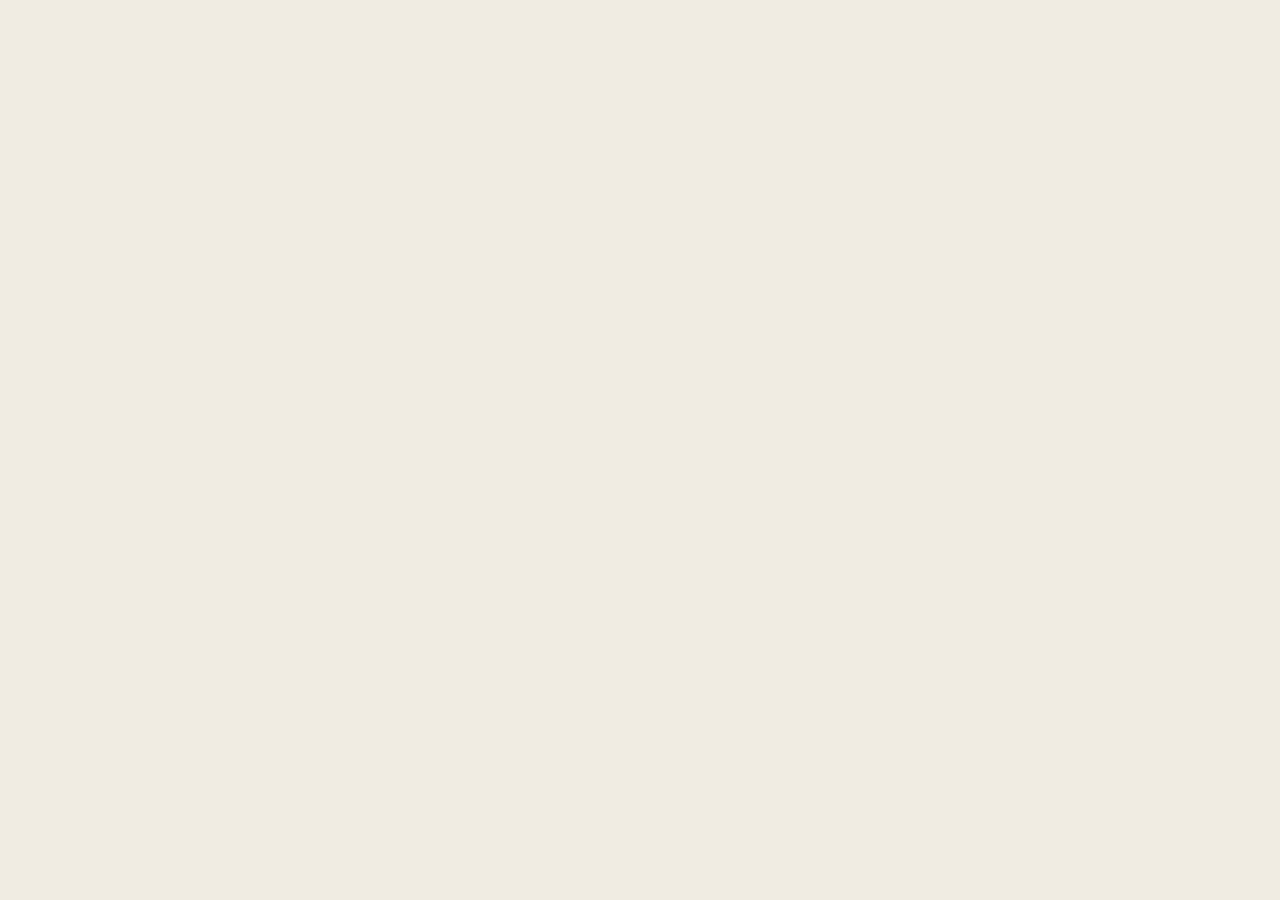
==== tecAE.html @ 2168f138 "Added files" ====
<!DOCTYPE html>
<html lang="en">
<head>
    <meta charset="UTF-8">
    <meta name="viewport" content="width=device-width, initial-scale=1.0">
    <title>Técnico Administración de Empresas</title>

    <link href="https://cdn.jsdelivr.net/npm/bootstrap@5.3.3/dist/css/bootstrap.min.css" rel="stylesheet"
        integrity="sha384-QWTKZyjpPEjISv5WaRU9OFeRpok6YctnYmDr5pNlyT2bRjXh0JMhjY6hW+ALEwIH" crossorigin="anonymous">
    <link href="https://cdnjs.cloudflare.com/ajax/libs/font-awesome/5.15.3/css/all.min.css" rel="stylesheet">
    <link rel="stylesheet" href="./styles.css">

    <link rel="shortcut icon" href="img/icon-school.png">
    <link rel="icon" href="img/icon-school.png">
</head>

<body>


    <script src="script.js"></script>
    <script src="https://code.jquery.com/jquery-3.5.1.slim.min.js"></script>
    <script src="https://cdn.jsdelivr.net/npm/@popperjs/core@2.9.2/dist/umd/popper.min.js"></script>
    <script src="https://stackpath.bootstrapcdn.com/bootstrap/4.5.2/js/bootstrap.min.js"></script>
    <script src="https://cdn.jsdelivr.net/npm/bootstrap@5.3.3/dist/js/bootstrap.bundle.min.js"></script>
</body>
</html>
---- styles.css ----
/* Header + NavBar Style */
.container-fluid {
    background-color: #602234;
}

.navbar-toggler {
    background-color: #b995a1;
    border: 3px solid #250814;
    border-radius: 12px;
    color: #602234;
}

.navbar-toggler:hover {
    background-color: #f0c2df;
    border: 3px solid #b995a1;
    border-radius: 12px;
    color: #b995a1;
    box-shadow: 0 12px 16px 0 #250814, 0 17px 50px 0 #250814;
    transition-duration: 0.4s;
}

.navbar {
    z-index: 1000;
    display: flex;
    justify-content: space-between;
    align-items: center;
}

header {
    background-color: #602234;
}

.navbar-brand {
    height: 110px;
    width: auto;
}

.navbar-toggler {
    position: relative;
}

.collapsed-content {
    background-color: #602234;
    padding: 10px;
    margin-top: 0;
    border: 3px solid #361025;
    border-radius: 12px;
    position: absolute;
    top: 100%;
    right: 0;
    width: 550px;
    height: auto;
    box-shadow: 0 12px 16px rgba(0, 0, 0, 0.2);
    text-align: center;
}

.collapsed-content .btn {
    display: block;
    width: 80%; 
    margin: 10px auto;
}

@media (max-width: 768px) {
    .collapsed-content {
        width: 100%;
        right: 0;
    }

    .collapsed-content .btn {
        width: 90%;
    }
}

.bttnz {
    background-color: #b995a1;
    border: 3px solid #250814;
    border-radius: 12px;
    color: #602234;
    padding: 14px 40px;
    text-align: center;
    text-decoration: none;
    font-family: 'Trebuchet MS', 'Lucida Sans Unicode', 'Lucida Grande', 'Lucida Sans', Arial, sans-serif;
    font-weight: bold;
    display: inline-block;
    font-size: 20px;
}

.bttnz:hover {
    background-color: #f0c2df;
    border: 3px solid #b995a1;
    border-radius: 12px;
    color: #b995a1;
    box-shadow: 0 12px 16px 0 #250814, 0 17px 50px 0 #250814;
    transition-duration: 0.4s;
}

.bttnz.active {
    background-color: #250814 !important;
    border-color: #b995a1 !important;
    color: #b995a1 !important;
}

@media (max-width: 768px) {
    .bttnz {
        display: block;
        width: 100%;
        text-align: center;
        margin-bottom: 10px;
    }
}

/* Body Style */
body {
    background-color: #f0ece2;
    color: #2f2f30;
    margin: 0;
    padding: 0;
    height: 100%;
    position: relative;
}

h1,
h2,
h3,
h4,
h5 {
    color: #602234;
    font-family: 'Trebuchet MS', 'Lucida Sans Unicode', 'Lucida Grande', 'Lucida Sans', Arial, sans-serif;
    font-weight: bold;
    text-align: center;
}

h1 {
    font-size: 2.5rem;
}

h2 {
    font-size: 2rem;
}

h3 {
    font-size: 1.5rem;
}

h4 {
    font-size: 1.2rem;
}

h5 {
    font-size: 1rem;
}

p {
    color: #2f2f30;
    font-size: 1rem;
    text-align: justify;
    font-family: 'Trebuchet MS', 'Lucida Sans Unicode', 'Lucida Grande', 'Lucida Sans', Arial, sans-serif;
    margin-left: 40px;
    margin-right: 40px;
}

.specl {
    color: #2f2f30;
    font-size: 1rem;
    text-align: justify;
    font-family: 'Trebuchet MS', 'Lucida Sans Unicode', 'Lucida Grande', 'Lucida Sans', Arial, sans-serif;
    margin-left: 100px;
    margin-right: 40px;
}

.hlight {
    color: #602234;
    font-size: 1rem;
    text-align: justify;
    font-family: 'Trebuchet MS', 'Lucida Sans Unicode', 'Lucida Grande', 'Lucida Sans', Arial, sans-serif;

}

@media (max-width: 768px) {
    .specl {
        margin-left: 40px;
        margin-right: 40px;
    }
}

/* Carousel */
.carousel-caption {
    background-color: #2f2f309f;
    padding: 10px;
    bottom: 20px; 
    left: 120px; 
    right: 120px;
    text-align: center;
}

.carousel-item img {
    border: none;
    border-radius: 10px;
    max-height: auto;
    max-width: 590px;
    display: block;
    margin: 0 auto;
}

.carousel-indicators {
    list-style: none;
    padding-left: 0;
}

.carousel-indicators li {
    background-color: #60223369;
    border-radius: 50%;
    width: 12px;
    height: 12px;
    margin: 0 5px;
    visibility: visible;
    border: none;
}

.carousel-indicators .active {
    background-color: #602234;
}

@media (max-width: 768px) {
    .carousel-caption {
        font-size: 5px;
        bottom: 5px;
        left: 10px; 
        right: 10px;
    }

    .carsltitle {
        font-size: 15px;
    }
    
    .carsltxt {
        font-size: 10px;
    }
}

.carsltitle {
    color: #cf0516;
}

.carsltxt {
    color: #f0ece2;
}

/* Tect Card */
.custom-card {
    position: relative;
    overflow: hidden;
    transition: height 0.3s ease;
}

.custom-card .card-text {
    color: #2f2f30;
}

.custom-card .card-img-top {
    display: block;
    width: 100%;
    transition: transform 0.3s ease;
}

.custom-card .card-title-overlay {
    position: absolute;
    top: 0;
    left: 0;
    width: 100%;
    background-color: #2f2f308d;
    color: #f0ece2;
    padding: 10px;
    text-align: center;
    z-index: 1;
}

.custom-card .card-body {
    position: relative;
    top: 0;
    left: 0;
    width: 100%;
    background-color: #b995a1;
    padding: 6px;
    border-top: 2px solid #915267;
    max-height: 0;
    overflow: hidden;
    transition: max-height 0.3s ease;
}

.custom-card:hover .card-body {
    max-height: 1000px;
}

.crdbttnz {
    margin-top: 10px;
}

.card:not(.custom-card) .card-body {
    display: block;
    position: static;
    border-top: none;
    padding: 15px;
    background-color: transparent;
}

/* Card */
.card {
    background-color: #602234;
    color: #f0ece2;
    border: 3px solid #310e1f;
    border-radius: 10px;
    transition: transform 0.3s ease;
}

.card p {
    color: #f0ece2;
}

.card:hover {
    transform: scale(1.05);
    transition: transform 0.3s ease;
    box-shadow: 0 4px 8px #bda0a2;
}

.card-text {
    font-size: 0.9rem;
}

.crdbttnz {
    background-color: #602234;
    border: 3px solid #2d0c1b;
    border-radius: 12px;
    color: #f0ece2;
    padding: 10px 35px;
    text-align: center;
    text-decoration: none;
    font-family: 'Trebuchet MS', 'Lucida Sans Unicode', 'Lucida Grande', 'Lucida Sans', Arial, sans-serif;
    font-weight: bold;
    display: inline-block;
    font-size: 15px;
    transition-duration: 0.4s;
}

.crdbttnz:hover {
    background-color: #f0c2df;
    border: 3px solid #b995a1;
    border-radius: 12px;
    color: #a14e69;
    box-shadow: 0 12px 16px 0 #816070, 0 17px 50px 0 #816070;
    transition-duration: 0.4s;
}

.crdbttnz.active {
    background-color: #50172f !important;
    border-color: #1d0717 !important;
    color: #b995a1 !important;
}

/* Countdown */
.countdown {
    font-size: 16px;
    color: #f0ece2;
    font-weight: bold;
    text-align: center;
    margin-top: 10px;
    margin-bottom: 20px;
    background-color: #2f2f30;
    border: 3px solid #2f2f30;
    border-radius: 10px;
    display: block;
    box-shadow: 0 12px 16px 0 #391222, 0 17px 50px 0 #391222;
}

/* Contact Info */
.cntcbttnz {
    width: 150px;
    background-color: #b995a1;
    border: 3px solid #8c495f;
    border-radius: 12px;
    color: #8c495f;
    padding: 14px 40px;
    text-align: center;
    text-decoration: none;
    font-family: 'Trebuchet MS', 'Lucida Sans Unicode', 'Lucida Grande', 'Lucida Sans', Arial, sans-serif;
    font-weight: bold;
    display: inline-block;
    font-size: 20px;
    margin-bottom: 10px;
}

.cntcbttnz:hover {
    background-color: #f0c2df;
    border: 3px solid #b995a1;
    border-radius: 12px;
    color: #b995a1;
    transform: scale(1.05);
    transition: transform 0.3s ease;
    box-shadow: 0 4px 8px #b5a1a2;
}

.cntcbttnz.active {
    background-color: #602234 !important;
    border-color: #341020 !important;
    color: #f0ece2 !important;
}

.icon-box {
    display: inline-block;
    margin-right: 10px;
    vertical-align: middle;
}

.icon-box i {
    display: inline-block;
    width: 40px;
    height: 40px;
    line-height: 40px;
    text-align: center;
    background-color: #b995a1;
    border: 3px solid #8c495f;
    border-radius: 5px;
}

.icon-box i:hover {
    cursor: pointer;
}

.icon-box:hover~.cntcbttnz {
    background-color: #f0c2df;
    border: 3px solid #b995a1;
    border-radius: 12px;
    color: #b995a1;
    transform: scale(1.05);
    transition: transform 0.3s ease;
    box-shadow: 0 4px 8px #b5a1a2;
}

.icon-box:active~.cntcbttnz {
    background-color: #602234 !important;
    border-color: #341020 !important;
    color: #f0ece2 !important;
}

@media screen and (min-width: 768px) and (max-width: 991px) {
    .clumn1, .clumn2 {
        margin-bottom: 0;
    }

    .col-md-3 {
        max-width: 45%;
        margin: 0 5%;
        display: inline-block;
        vertical-align: top;
    }
}

#contactForm {
    max-width: 600px;
    width: 90%;
    margin: 0 auto;
    padding: 20px;
    background: linear-gradient(135deg, #ba507e, #602234);
    border: 3px solid #421228;
    border-radius: 8px;
    box-shadow: 0 2px 4px #c1afce;
}

#contactForm label {
    display: block;
    margin-bottom: 3px;
    font-weight: bold;
}

#contactForm input[type="text"],
#contactForm input[type="email"],
#contactForm textarea {
    width: calc(100% - 16px);
    padding: 8px;
    margin-bottom: 10px;
    border: 3px solid #421228;
    border-radius: 4px;
    box-sizing: border-box;
}

#contactForm button[type="submit"] {
    width: 100%;
    padding: 10px;
    background-color: #b995a1;
    color: #662239;
    border: 3px solid #662239;
    border-radius: 12px;
    cursor: pointer;
    transition: background-color 0.3s;
    font-family: 'Trebuchet MS', 'Lucida Sans Unicode', 'Lucida Grande', 'Lucida Sans', Arial, sans-serif;
    font-weight: bold;
}

#contactForm button[type="submit"]:hover {
    background-color: #f0c2df;
    border: 3px solid #b995a1;
    border-radius: 12px;
    color: #b995a1;
    box-shadow: 0 12px 16px 0 #481832, 0 17px 50px 0 #481832;
    transition-duration: 0.4s;
}

@media screen and (max-width: 600px) {
    #contactForm button[type="submit"] {
        font-size: 16px;
    }
}

@media screen and (max-width: 400px) {
    #contactForm {
        padding: 10px;
    }

    #contactForm input[type="text"],
    #contactForm input[type="email"],
    #contactForm textarea {
        padding: 6px;
    }

    #contactForm button[type="submit"] {
        padding: 8px;
    }
}

/* Footer Style */
.wrapper {
    display: flex;
    flex-direction: column;
    min-height: 100vh;
}

.content {
    flex: 1;
    margin-bottom: 20px;
}

footer {
    background-color: #602234;
    color: #b995a1;
    text-align: center;
    padding: 20px;
    font-family: 'Trebuchet MS', 'Lucida Sans Unicode', 'Lucida Grande', 'Lucida Sans', Arial, sans-serif;
    width: 100vw;
    box-sizing: border-box;
    margin-left: calc(-50vw + 50%);
    margin-right: calc(-50vw + 50%);
}

footer p {
    margin: 0;
    text-align: center;
    color: #b995a1;
    font-family: 'Trebuchet MS', 'Lucida Sans Unicode', 'Lucida Grande', 'Lucida Sans', Arial, sans-serif;
    font-size: 0.7rem;
}

#back-to-top {
    display: none;
    position: fixed;
    bottom: 20px;
    right: 20px;
    z-index: 99;
    background-color: #9b304e;
    color: #ff76b6;
    border: 2px solid #310d1c;
    border-radius: 50%;
    width: 40px;
    height: 40px;
    font-size: 30px;
    line-height: 40px;
    text-align: center;
    cursor: pointer;
}

#back-to-top:hover {
    background-color: #d34a71;
    color: #f0c2df;
    border: 2px solid #602234;
}

#logo {
    width: 80px;
    height: auto;
    vertical-align: middle;
    margin-right: 10px;
}
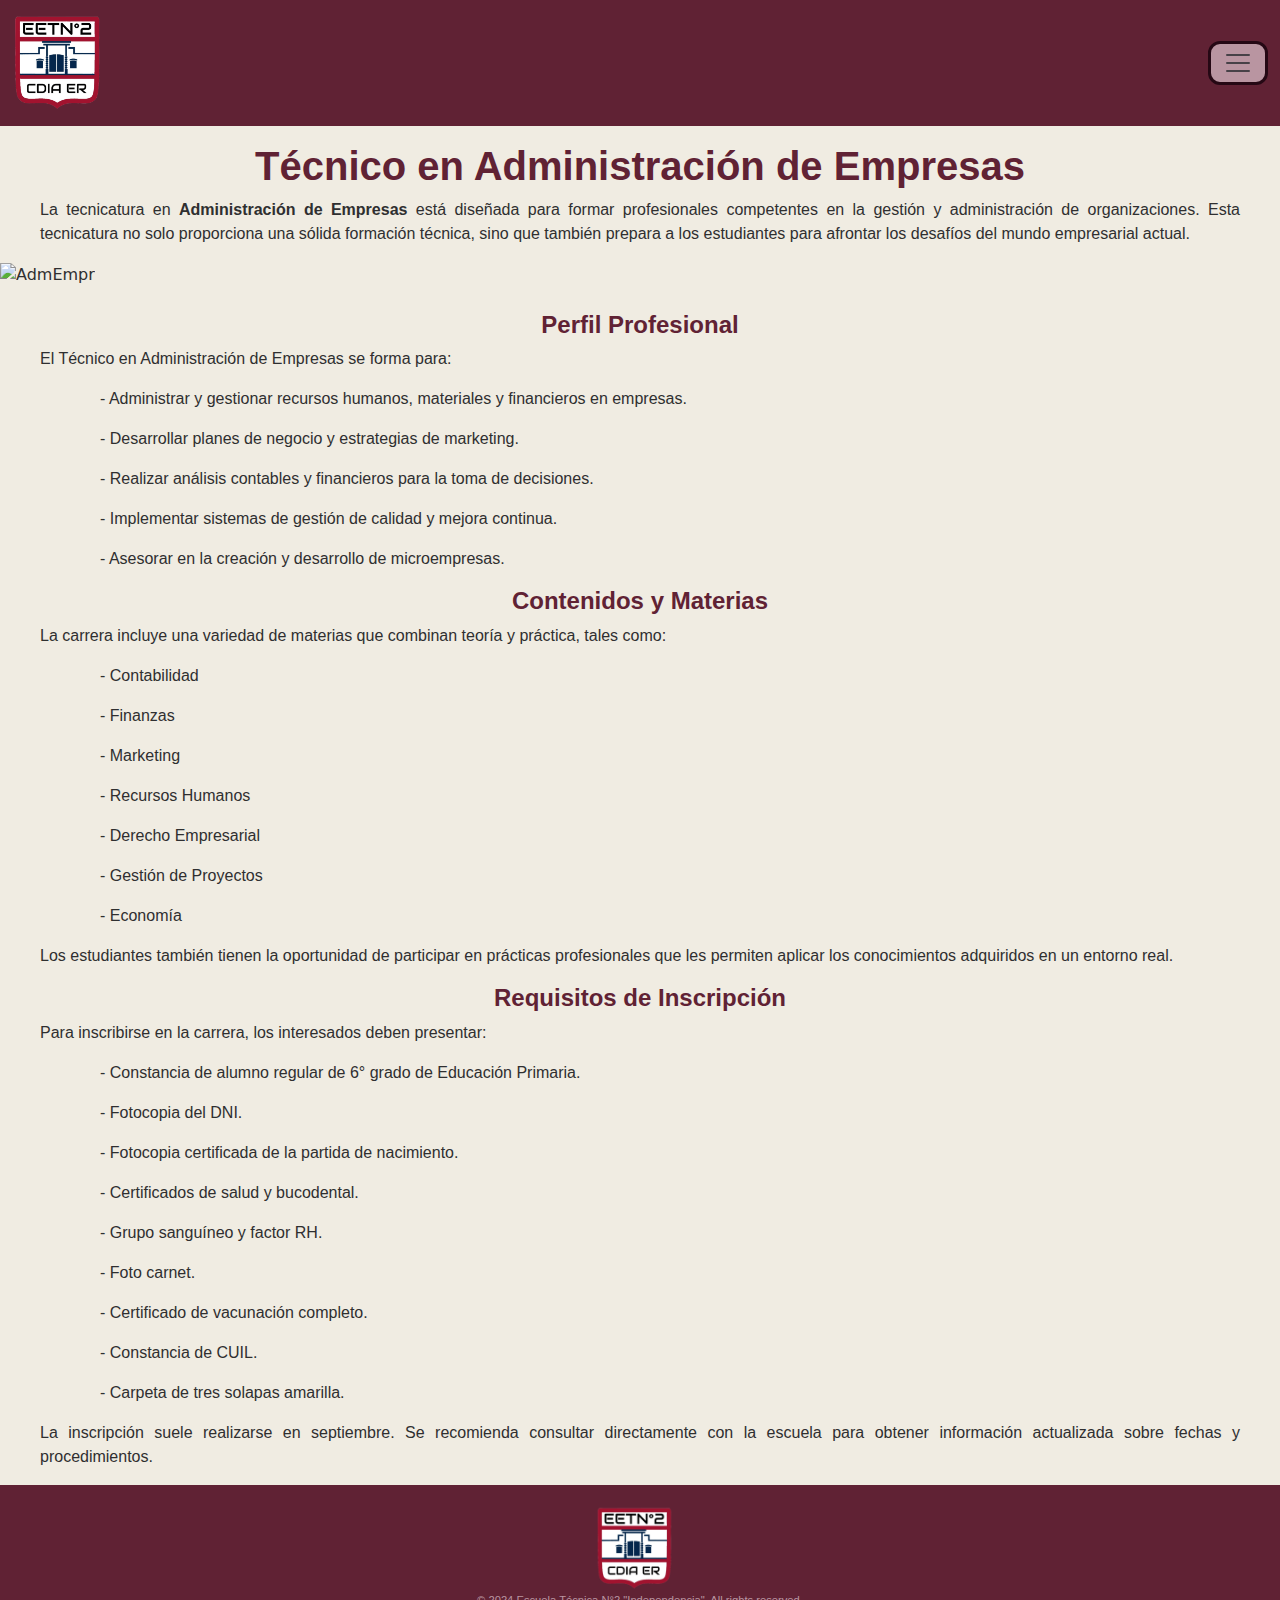
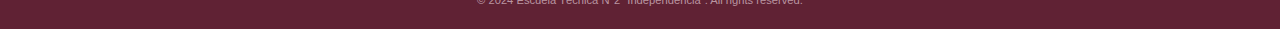
==== commit a87dc1e3: "Update tecAE.html" ====
--- a/tecAE.html
+++ b/tecAE.html
@@ -1,5 +1,6 @@
 <!DOCTYPE html>
 <html lang="en">
+
 <head>
     <meta charset="UTF-8">
     <meta name="viewport" content="width=device-width, initial-scale=1.0">
@@ -9,18 +10,90 @@
         integrity="sha384-QWTKZyjpPEjISv5WaRU9OFeRpok6YctnYmDr5pNlyT2bRjXh0JMhjY6hW+ALEwIH" crossorigin="anonymous">
     <link href="https://cdnjs.cloudflare.com/ajax/libs/font-awesome/5.15.3/css/all.min.css" rel="stylesheet">
     <link rel="stylesheet" href="./styles.css">
+    <link rel="stylesheet" href="./tecStyles.css">
 
     <link rel="shortcut icon" href="img/icon-school.png">
     <link rel="icon" href="img/icon-school.png">
 </head>
 
 <body>
+    <header>
+        <nav class="navbar mb-3" data-mdb-sidenav-init class="sidenav" data-mdb-right="true">
+            <div class="container-fluid position-relative">
+                <img src="img/icon-school.png" alt="EET2" class="navbar-brand">
+    
+                <button class="navbar-toggler" type="button" data-bs-toggle="collapse" data-bs-target="#menuitem"
+                    aria-controls="menuitem" aria-expanded="false" aria-label="Toggle navigation">
+                    <span class="navbar-toggler-icon"></span>
+                </button>
+    
+                <div class="collapse position-absolute w-100 mt-3" id="menuitem" style="top: 100%; left: 0;">
+                    <div class="collapsed-content">
+                        <a href="./Index.html" class="btn btn-primary mb-2 bttnz">Página principal</a>
+                        <a href="./tecCO.html" class="btn btn-primary mb-2 bttnz">Técnico Computación</a>
+                        <a href="./tecGA.html" class="btn btn-primary mb-2 bttnz">Técnico Gastronomía</a>
+                    </div>
+                </div>
+                
+            </div>
+        </nav>
+    </header>    
+
+    <section id="tech-aeg">
+        <h1>Técnico en Administración de Empresas</h1>
+        <div class="content-wrapper">
+            <p class="imgfill2">
+                La tecnicatura en <strong>Administración de Empresas</strong> está diseñada para formar profesionales competentes en la gestión y administración de organizaciones. Esta tecnicatura no solo proporciona una sólida formación técnica, sino que también prepara a los estudiantes para afrontar los desafíos del mundo empresarial actual.
+            </p>
+            <img src="./img/tecn-TAE.png" alt="AdmEmpr" class="img-right2">
+        </div>    
+        <br>
+    <h3>Perfil Profesional</h3>
+    <p>El Técnico en Administración de Empresas se forma para:</p>
+    <p class="specl">- Administrar y gestionar recursos humanos, materiales y financieros en empresas.</p>
+    <p class="specl">- Desarrollar planes de negocio y estrategias de marketing.</p>
+    <p class="specl">- Realizar análisis contables y financieros para la toma de decisiones.</p>
+    <p class="specl">- Implementar sistemas de gestión de calidad y mejora continua.</p>
+    <p class="specl">- Asesorar en la creación y desarrollo de microempresas.</p>
+
+    <h3>Contenidos y Materias</h3>
+    <p>La carrera incluye una variedad de materias que combinan teoría y práctica, tales como:</p>
+    <p class="specl">- Contabilidad</p>
+    <p class="specl">- Finanzas</p>
+    <p class="specl">- Marketing</p>
+    <p class="specl">- Recursos Humanos</p>
+    <p class="specl">- Derecho Empresarial</p>
+    <p class="specl">- Gestión de Proyectos</p>
+    <p class="specl">- Economía</p>
+    <p>Los estudiantes también tienen la oportunidad de participar en prácticas profesionales que les permiten aplicar los conocimientos adquiridos en un entorno real.</p>
+
+    <h3>Requisitos de Inscripción</h3>
+    <p>Para inscribirse en la carrera, los interesados deben presentar:</p>
+    <p class="specl">- Constancia de alumno regular de 6° grado de Educación Primaria.</p>
+    <p class="specl">- Fotocopia del DNI.</p>
+    <p class="specl">- Fotocopia certificada de la partida de nacimiento.</p>
+    <p class="specl">- Certificados de salud y bucodental.</p>
+    <p class="specl">- Grupo sanguíneo y factor RH.</p>
+    <p class="specl">- Foto carnet.</p>
+    <p class="specl">- Certificado de vacunación completo.</p>
+    <p class="specl">- Constancia de CUIL.</p>
+    <p class="specl">- Carpeta de tres solapas amarilla.</p>
+    <p>La inscripción suele realizarse en septiembre. Se recomienda consultar directamente con la escuela para obtener
+        información actualizada sobre fechas y procedimientos.</p>
+    </section>
+
+    <footer>
+        <img src="img/icon-school.png" alt="Logo" id="logo">
+        <p>&copy; 2024 Escuela Técnica N°2 "Independencia". All rights reserved.</p>
+        <button onclick="topFunction()" id="back-to-top" title="Go to top">&uarr;</button>
+    </footer>
+</div>
 
 
-    <script src="script.js"></script>
+    <script src="tecScript.js"></script>
     <script src="https://code.jquery.com/jquery-3.5.1.slim.min.js"></script>
     <script src="https://cdn.jsdelivr.net/npm/@popperjs/core@2.9.2/dist/umd/popper.min.js"></script>
     <script src="https://stackpath.bootstrapcdn.com/bootstrap/4.5.2/js/bootstrap.min.js"></script>
     <script src="https://cdn.jsdelivr.net/npm/bootstrap@5.3.3/dist/js/bootstrap.bundle.min.js"></script>
 </body>
-</html>+</html>
--- a/styles.css
+++ b/styles.css
@@ -250,15 +250,13 @@
 .custom-card {
     position: relative;
     overflow: hidden;
+    display: flex;
+    flex-direction: column;
+    height: 150px;
     transition: height 0.3s ease;
 }
 
-.custom-card .card-text {
-    color: #2f2f30;
-}
-
 .custom-card .card-img-top {
-    display: block;
     width: 100%;
     transition: transform 0.3s ease;
 }
@@ -270,16 +268,12 @@
     width: 100%;
     background-color: #2f2f308d;
     color: #f0ece2;
-    padding: 10px;
+    padding: 5px;
     text-align: center;
     z-index: 1;
 }
 
 .custom-card .card-body {
-    position: relative;
-    top: 0;
-    left: 0;
-    width: 100%;
     background-color: #b995a1;
     padding: 6px;
     border-top: 2px solid #915267;
@@ -288,6 +282,10 @@
     transition: max-height 0.3s ease;
 }
 
+.custom-card:hover {
+    height: auto;
+}
+
 .custom-card:hover .card-body {
     max-height: 1000px;
 }
@@ -296,12 +294,20 @@
     margin-top: 10px;
 }
 
-.card:not(.custom-card) .card-body {
-    display: block;
-    position: static;
-    border-top: none;
-    padding: 15px;
-    background-color: transparent;
+.row {
+    display: flex;
+    flex-wrap: wrap;
+}
+
+.col-md-4 {
+    display: flex;
+    margin-bottom: 1rem;
+}
+
+.custom-card {
+    flex: 1;
+    display: flex;
+    flex-direction: column;
 }
 
 /* Card */
@@ -325,6 +331,8 @@
 
 .card-text {
     font-size: 0.9rem;
+    margin-left: 5px;
+    margin-right: 5px;
 }
 
 .crdbttnz {
@@ -588,4 +596,4 @@
     height: auto;
     vertical-align: middle;
     margin-right: 10px;
-}+}
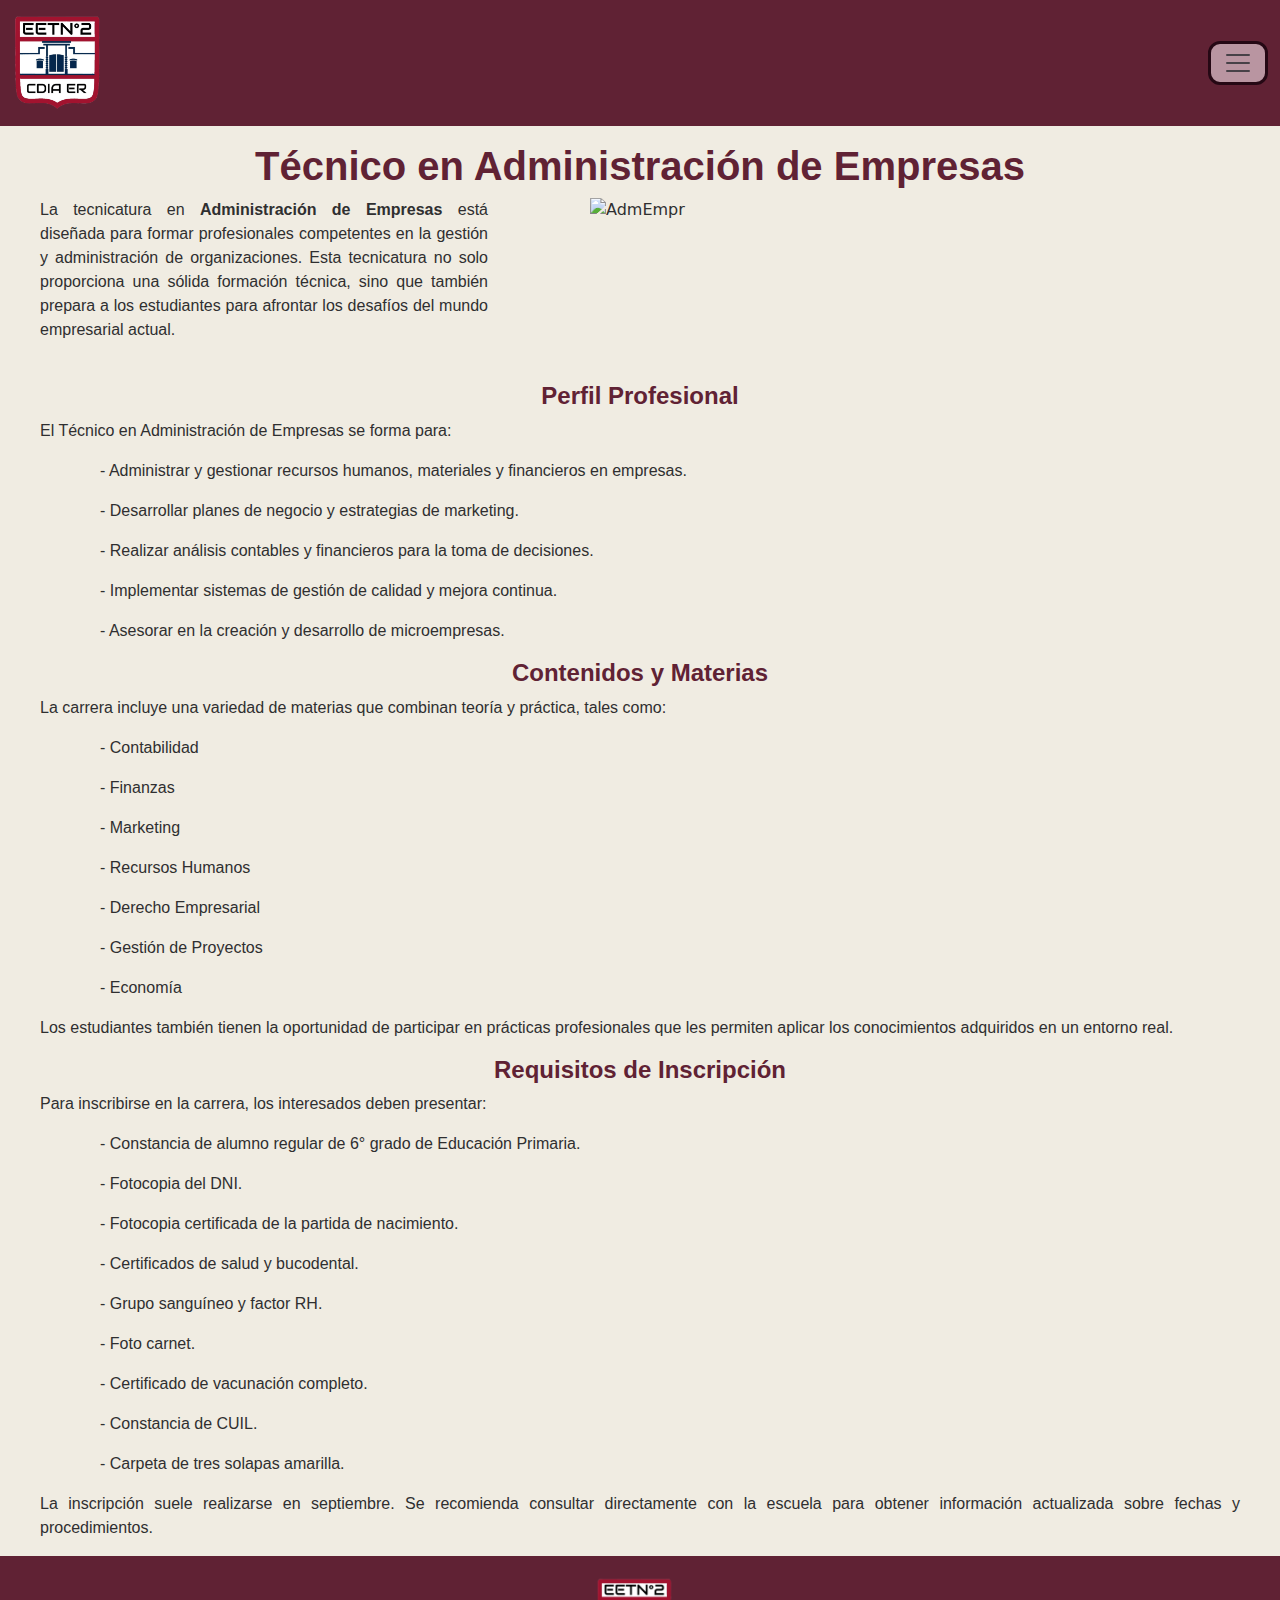
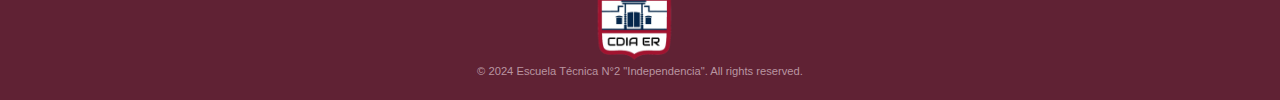
==== commit 8c1072ca: "Update tecAE.html" ====
--- a/tecAE.html
+++ b/tecAE.html
@@ -29,7 +29,7 @@
     
                 <div class="collapse position-absolute w-100 mt-3" id="menuitem" style="top: 100%; left: 0;">
                     <div class="collapsed-content">
-                        <a href="./Index.html" class="btn btn-primary mb-2 bttnz">Página principal</a>
+                        <a href="./index.html" class="btn btn-primary mb-2 bttnz">Página principal</a>
                         <a href="./tecCO.html" class="btn btn-primary mb-2 bttnz">Técnico Computación</a>
                         <a href="./tecGA.html" class="btn btn-primary mb-2 bttnz">Técnico Gastronomía</a>
                     </div>
--- a/tecStyles.css
+++ b/tecStyles.css
@@ -0,0 +1,89 @@
+/* Image TC */
+#tech-computacion .content-wrapper {
+    display: flex;
+    align-items: flex-start;
+    justify-content: space-between;
+    flex-wrap: wrap; 
+}
+
+#tech-computacion .imgfill {
+    width: 60%;
+    margin-right: 20px;
+    text-align: justify;
+    color: #2f2f30;
+    font-size: 1rem;
+    text-align: justify;
+    font-family: 'Trebuchet MS', 'Lucida Sans Unicode', 'Lucida Grande', 'Lucida Sans', Arial, sans-serif;
+    margin-left: 40px;
+    margin-right: 40px;
+}
+
+#tech-computacion .img-right {
+    width: 35%;
+    max-width: 300px;
+    height: auto;
+    object-fit: cover;
+    margin-right: 40px;
+}
+
+@media (max-width: 768px) {
+    #tech-computacion .content-wrapper {
+        flex-direction: column; 
+    }
+
+    #tech-computacion .imgfill {
+        width: 100%;
+        margin-right: 0;
+        margin-bottom: 20px; 
+    }
+
+    #tech-computacion .img-right {
+        width: 100%; 
+        max-width: none;
+    }
+}
+
+/* Image TAE y TG*/
+#tech-aeg .content-wrapper {
+    display: flex;
+    align-items: flex-start;
+    justify-content: space-between;
+    flex-wrap: wrap; 
+}
+
+#tech-aeg .imgfill2 {
+    width: 35%;
+    margin-right: 20px;
+    text-align: justify;
+    color: #2f2f30;
+    font-size: 1rem;
+    text-align: justify;
+    font-family: 'Trebuchet MS', 'Lucida Sans Unicode', 'Lucida Grande', 'Lucida Sans', Arial, sans-serif;
+    margin-left: 40px;
+    margin-right: 40px;
+}
+
+#tech-aeg .img-right2 {
+    width: 60%;
+    max-width: 650px;
+    height: auto;
+    object-fit: cover;
+    margin-right: 40px;
+}
+
+@media (max-width: 768px) {
+    #tech-aeg .content-wrapper {
+        flex-direction: column; 
+    }
+
+    #tech-aeg .imgfill2 {
+        width: 100%;
+        margin-right: 0;
+        margin-bottom: 20px; 
+    }
+
+    #tech-aeg .img-right2 {
+        width: 100%; 
+        max-width: none;
+    }
+}